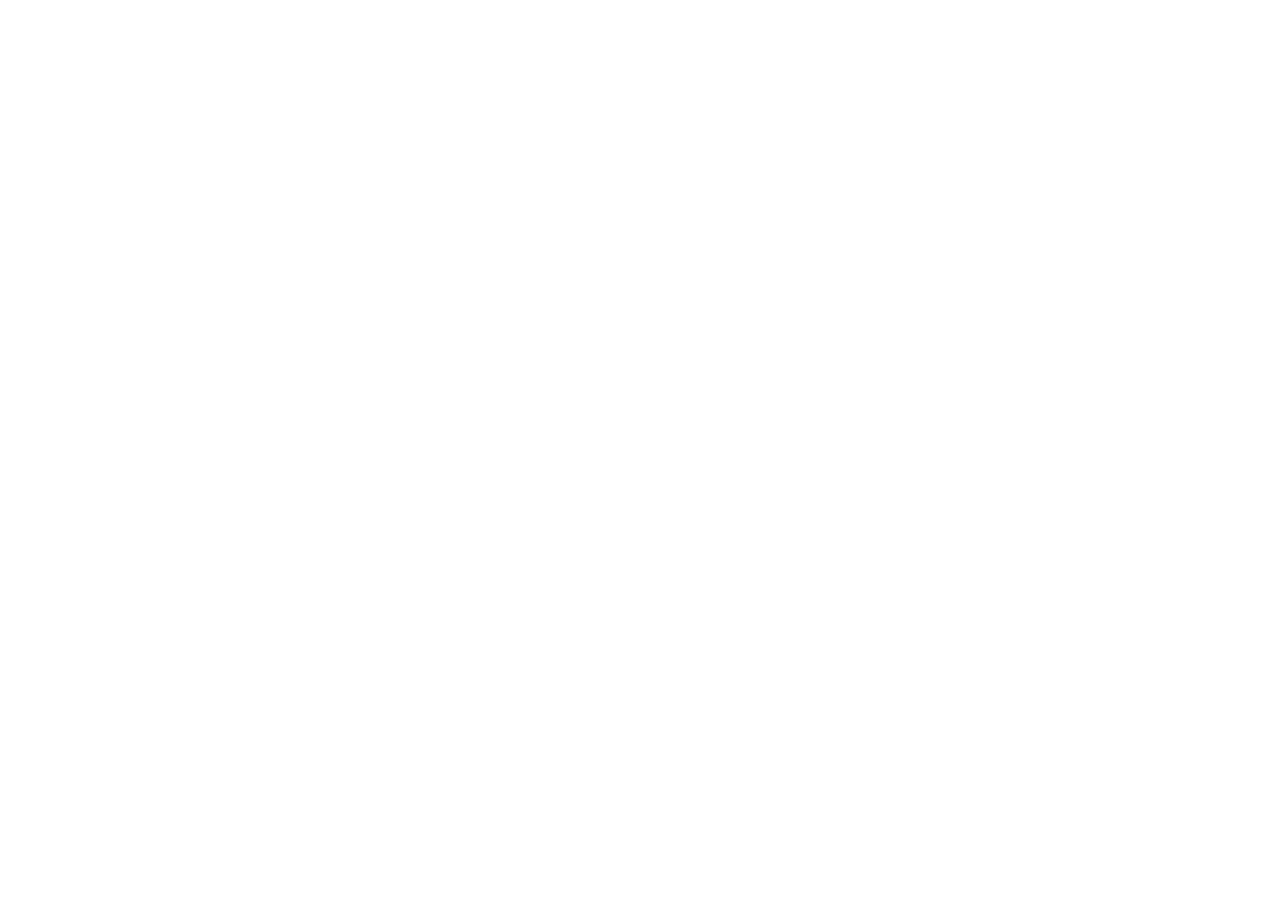
==== fcc-test-suite-template-master/index.html @ a7ace6b9 "Add Folders" ====
<!DOCTYPE html>
<html lang="en">
  <head>
    <meta charset="UTF-8">
    <title>Fork Me! FCC: Test Suite Template</title>
    <link rel="stylesheet" href="css/style.css">
  </head>

  <body>
    <script src="https://cdn.freecodecamp.org/testable-projects-fcc/v1/bundle.js"></script>

    <!--

    Hello Camper!

    For now, the test suite only works in Chrome!
    Please read the README below in the JS Editor before beginning.
    Feel free to delete this message once you have read it.
    Good luck and Happy Coding!

    - The freeCodeCamp Team

    -->
    <script  src="js/index.js"></script>
  </body>
</html>
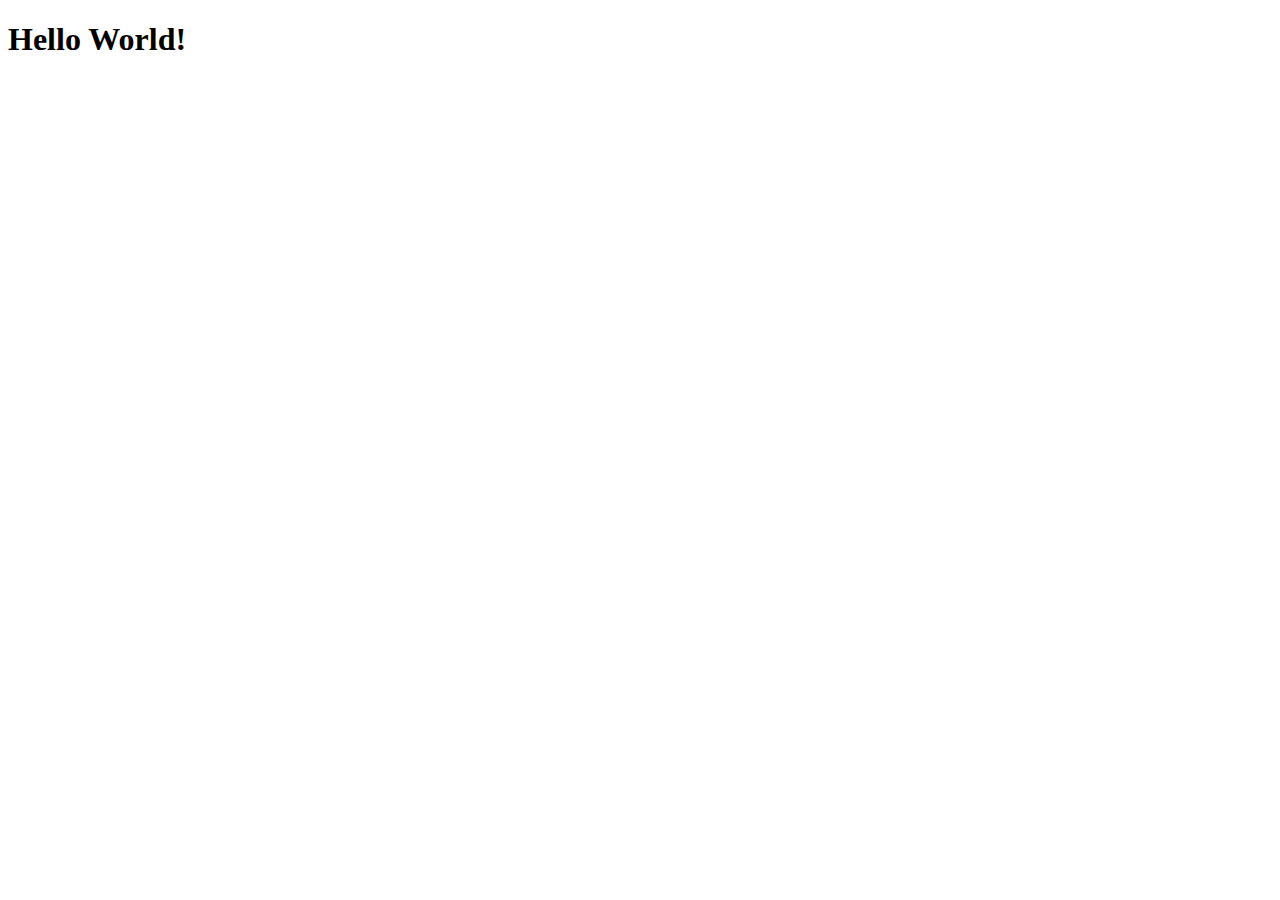
==== commit f5d6a3a5: "Add Hello" ====
--- a/fcc-test-suite-template-master/index.html
+++ b/fcc-test-suite-template-master/index.html
@@ -9,6 +9,7 @@
   <body>
     <script src="https://cdn.freecodecamp.org/testable-projects-fcc/v1/bundle.js"></script>
 
+    <h1>Hello World!</h1>
     <!--
 
     Hello Camper!
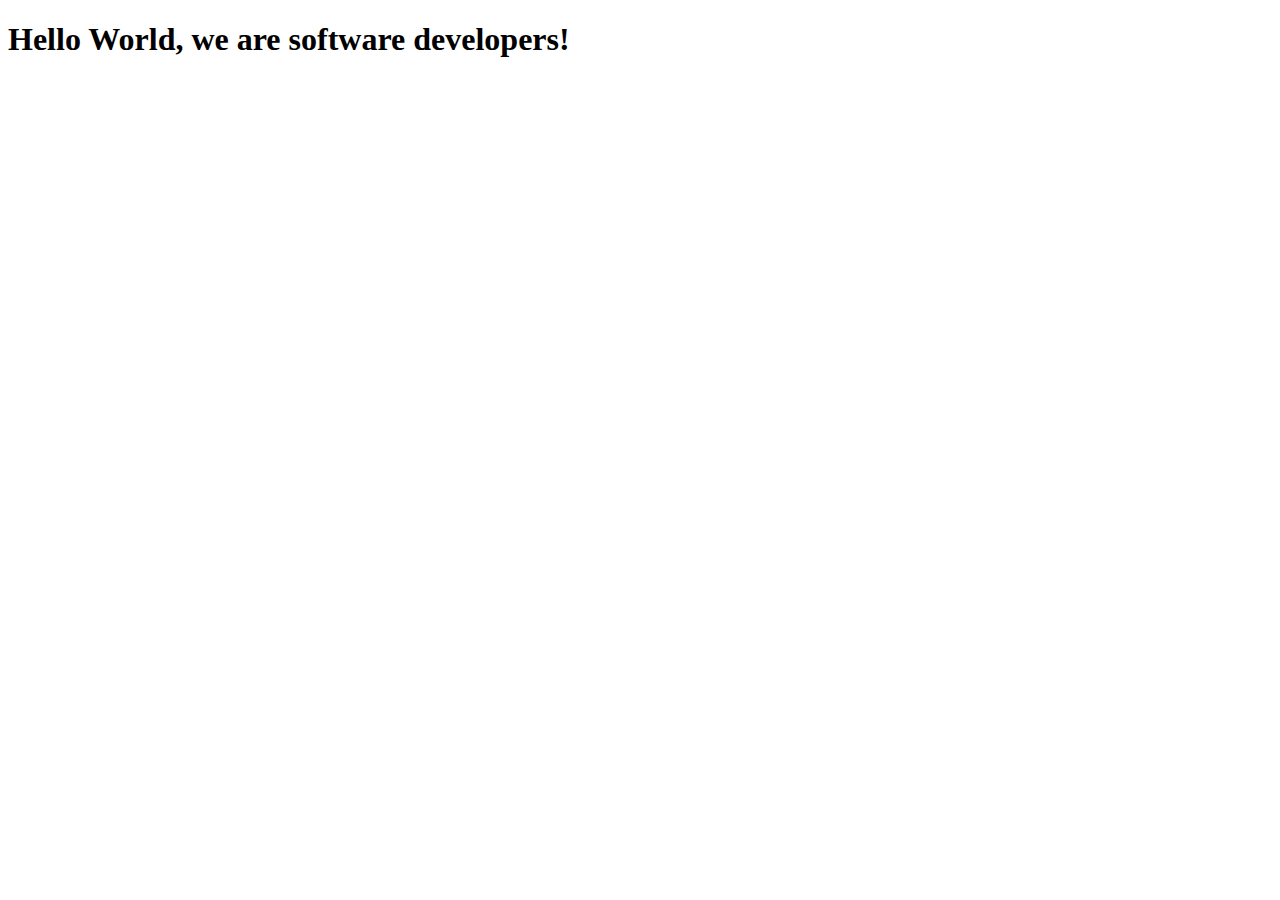
==== commit 9cb009c3: "Changed Header" ====
--- a/fcc-test-suite-template-master/index.html
+++ b/fcc-test-suite-template-master/index.html
@@ -9,7 +9,7 @@
   <body>
     <script src="https://cdn.freecodecamp.org/testable-projects-fcc/v1/bundle.js"></script>
 
-    <h1>Hello World!</h1>
+    <h1>Hello World, we are software developers!</h1>
     <!--
 
     Hello Camper!
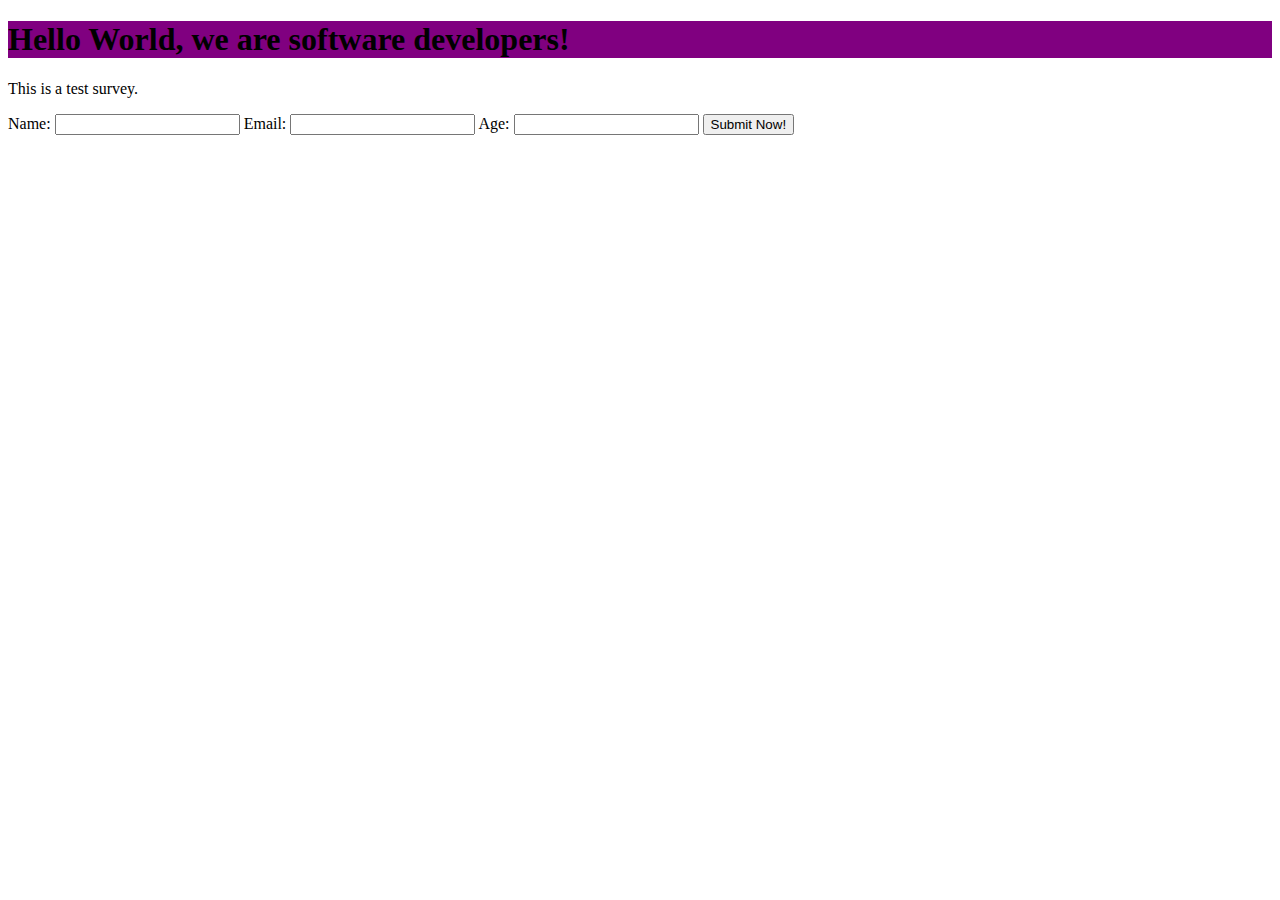
==== commit 055ef0f7: "Do until Step 8" ====
--- a/fcc-test-suite-template-master/index.html
+++ b/fcc-test-suite-template-master/index.html
@@ -9,7 +9,31 @@
   <body>
     <script src="https://cdn.freecodecamp.org/testable-projects-fcc/v1/bundle.js"></script>
 
-    <h1>Hello World, we are software developers!</h1>
+    <h1 id="title">Hello World, we are software developers!</h1>
+
+    <p id="description">This is a test survey.</p>
+
+    <form id="survey-form">
+      <label id="nameLabel">Name: </label>
+      <input id="name">
+      <label id="emailLabel">Email: </label>
+      <input type="email" id="email" required>
+      <label id="numberLabel">Age: </label>
+      <input type="number" id="number" required>
+      <input type="submit" value="Submit Now!">
+    </form>
+
+    <!--<form action="/action_page.php" method="get">
+      <label for="fname">First name:</label>
+      <input type="text" id="fname" name="fname"><br><br>
+      <label for="lname">Last name:</label>
+      <input type="text" id="lname" name="lname"><br><br>
+      <input type="submit" value="Submit">
+    </form>-->
+    
+
+
+
     <!--
 
     Hello Camper!
--- a/fcc-test-suite-template-master/css/style.css
+++ b/fcc-test-suite-template-master/css/style.css
@@ -0,0 +1,3 @@
+#title {
+    background-color: purple;
+}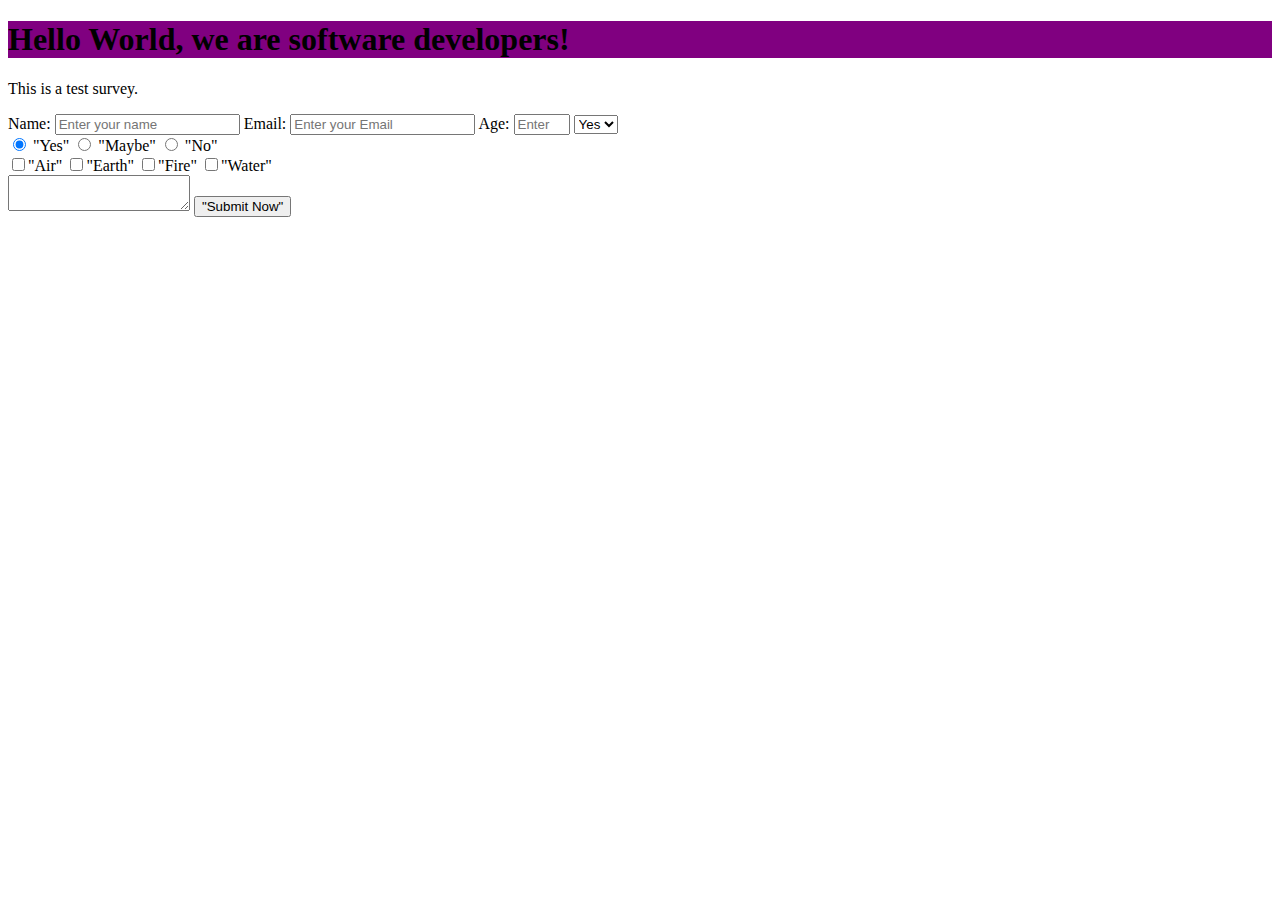
==== commit 0c8a2947: "Add Steps 9 to 16" ====
--- a/fcc-test-suite-template-master/index.html
+++ b/fcc-test-suite-template-master/index.html
@@ -14,13 +14,48 @@
     <p id="description">This is a test survey.</p>
 
     <form id="survey-form">
-      <label id="nameLabel">Name: </label>
-      <input id="name">
-      <label id="emailLabel">Email: </label>
-      <input type="email" id="email" required>
-      <label id="numberLabel">Age: </label>
-      <input type="number" id="number" required>
-      <input type="submit" value="Submit Now!">
+      <label id="name-label">Name: </label>
+      <input id="name" placeholder="Enter your name" required>
+      <label id="email-label">Email: </label>
+      <input type="email" id="email" placeholder="Enter your Email" required>
+      <label id="number-label">Age: </label>
+      <input type="number" id="number" min="18" max="60" placeholder="Enter your Age" required>
+      <select id="dropdown">
+       <option value="Yes">Yes</option> 
+       <option value="No">No</option>
+      </select>
+      <div>
+        
+      <label >
+      <input name="radiocheck" type="radio" value="Yes" checked> "Yes" 
+      </label>
+      <label>
+        <input name="radiocheck" type="radio" value="Maybe" > "Maybe"
+      </label>
+      <label>
+        <input name="radiocheck" type="radio" value="No"> "No"
+      </label>
+      </div>
+
+
+      <div>
+        <label>
+          <input value="Air" type="checkbox">"Air"
+        </label>
+        <label>
+          <input value="Earth" type="checkbox">"Earth"
+        </label>
+        <label>
+          <input value="Fire" type="checkbox">"Fire"
+        </label>
+        <label>
+          <input value="Water" type="checkbox">"Water"
+        </label>
+      </div>
+<textarea id="comments" placeholder="Enter your comment here...">
+
+</textarea>
+      <button id="submit" type="submit" value="Submit Now!">"Submit Now"
     </form>
 
     <!--<form action="/action_page.php" method="get">
